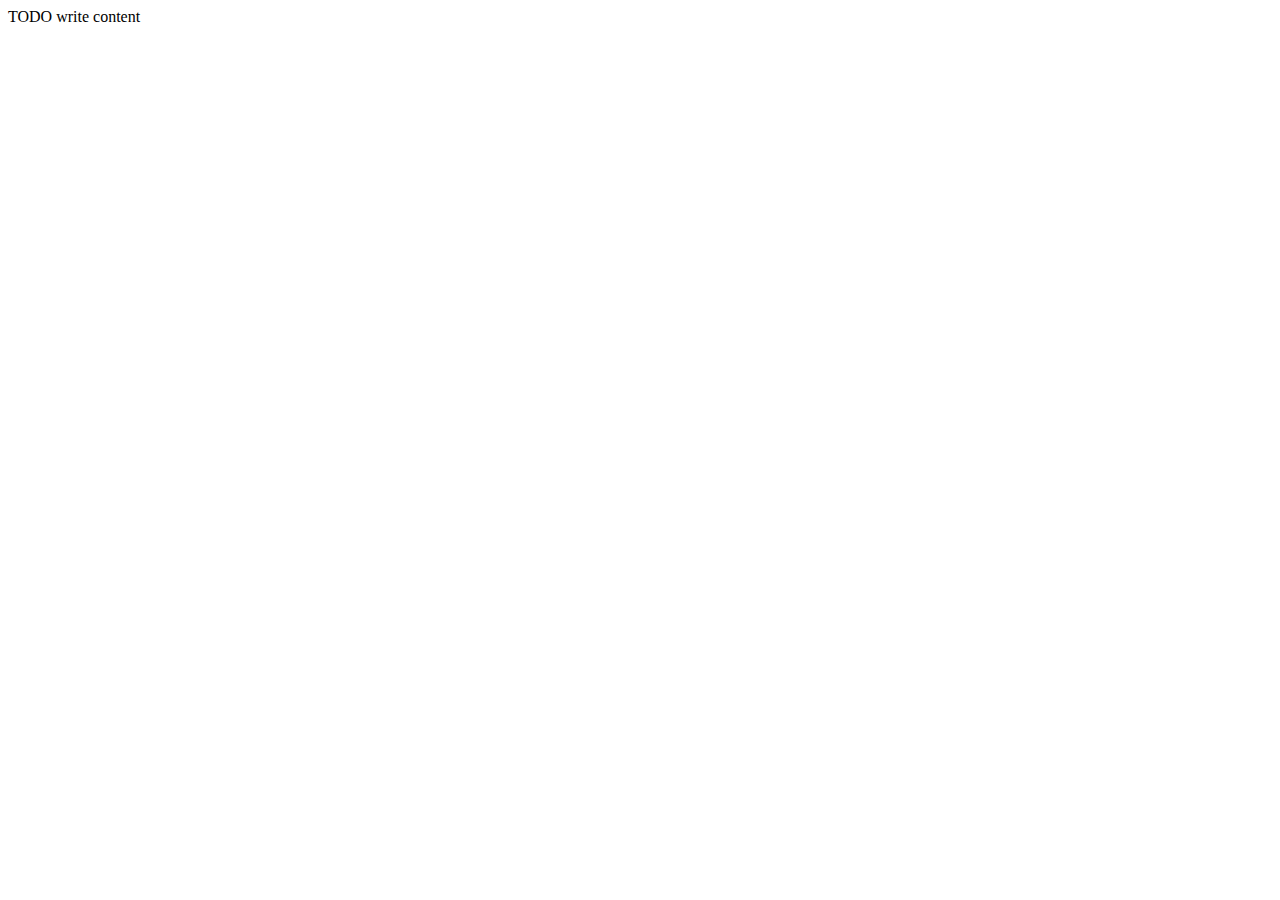
==== src/main/webapp/index.html @ 3177fdbb "Ajout base du projet" ====
<!DOCTYPE html>
<!--
To change this license header, choose License Headers in Project Properties.
To change this template file, choose Tools | Templates
and open the template in the editor.
-->
<html>
    <head>
        <title>TODO supply a title</title>
        <meta charset="windows-1252">
        <meta name="viewport" content="width=device-width, initial-scale=1.0">
    </head>
    <body>
        <div>TODO write content</div>
    </body>
</html>
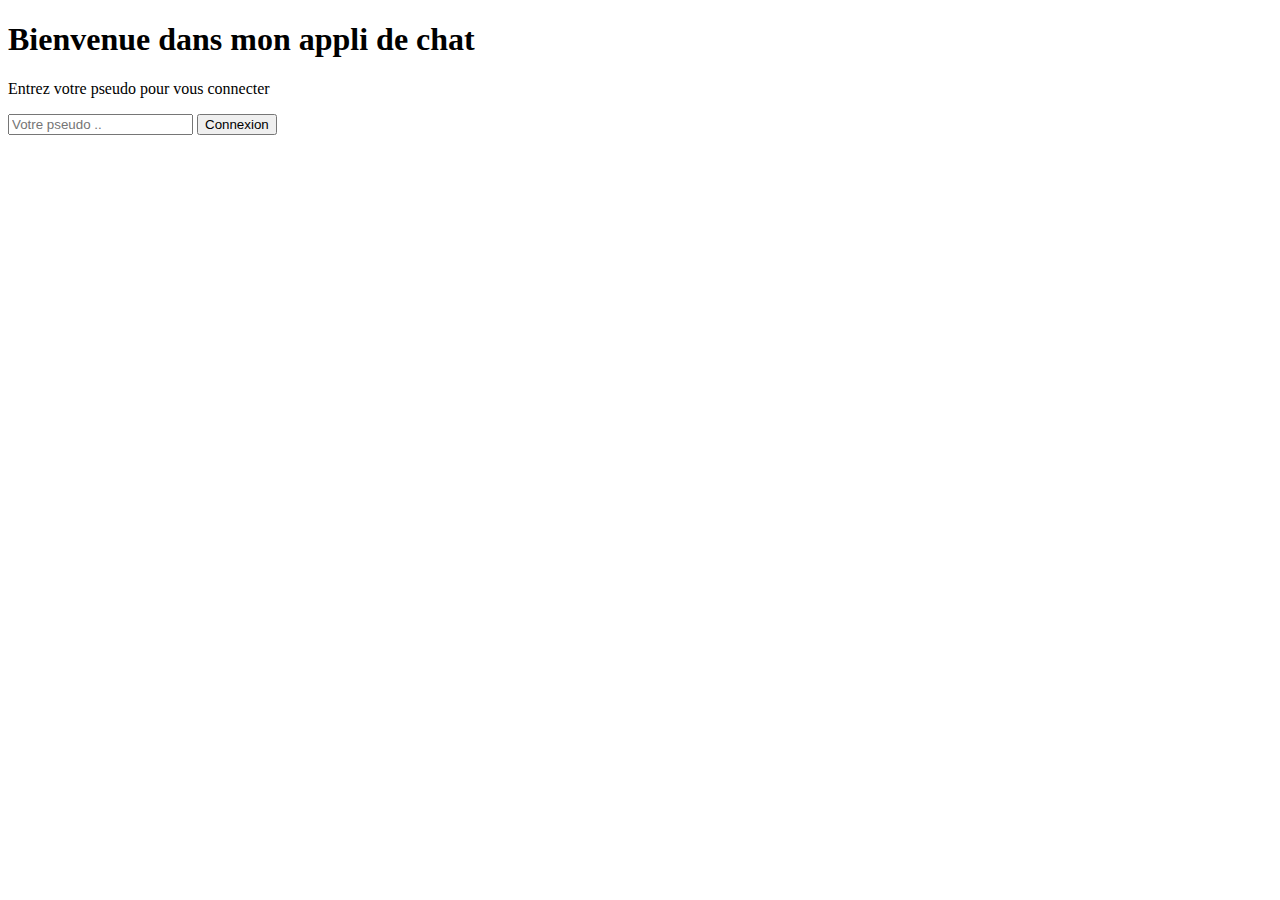
==== commit a6f03384: "Ajout du fichier index.html" ====
--- a/src/main/webapp/index.html
+++ b/src/main/webapp/index.html
@@ -5,12 +5,15 @@
 and open the template in the editor.
 -->
 <html>
-    <head>
-        <title>TODO supply a title</title>
-        <meta charset="windows-1252">
-        <meta name="viewport" content="width=device-width, initial-scale=1.0">
-    </head>
-    <body>
-        <div>TODO write content</div>
-    </body>
+	<head>
+		<title> TP 2 Servlets - Index.html </title>
+	</head> 
+	<body>
+		<h1> Bienvenue dans mon appli de chat </h1>
+		<p> Entrez votre pseudo pour vous connecter </p>
+		<form method="post" action="Init">
+			<input type="text" placeholder="Votre pseudo ..">
+			<input type="submit" value="Connexion"> 
+		</form>
+	</body>
 </html>
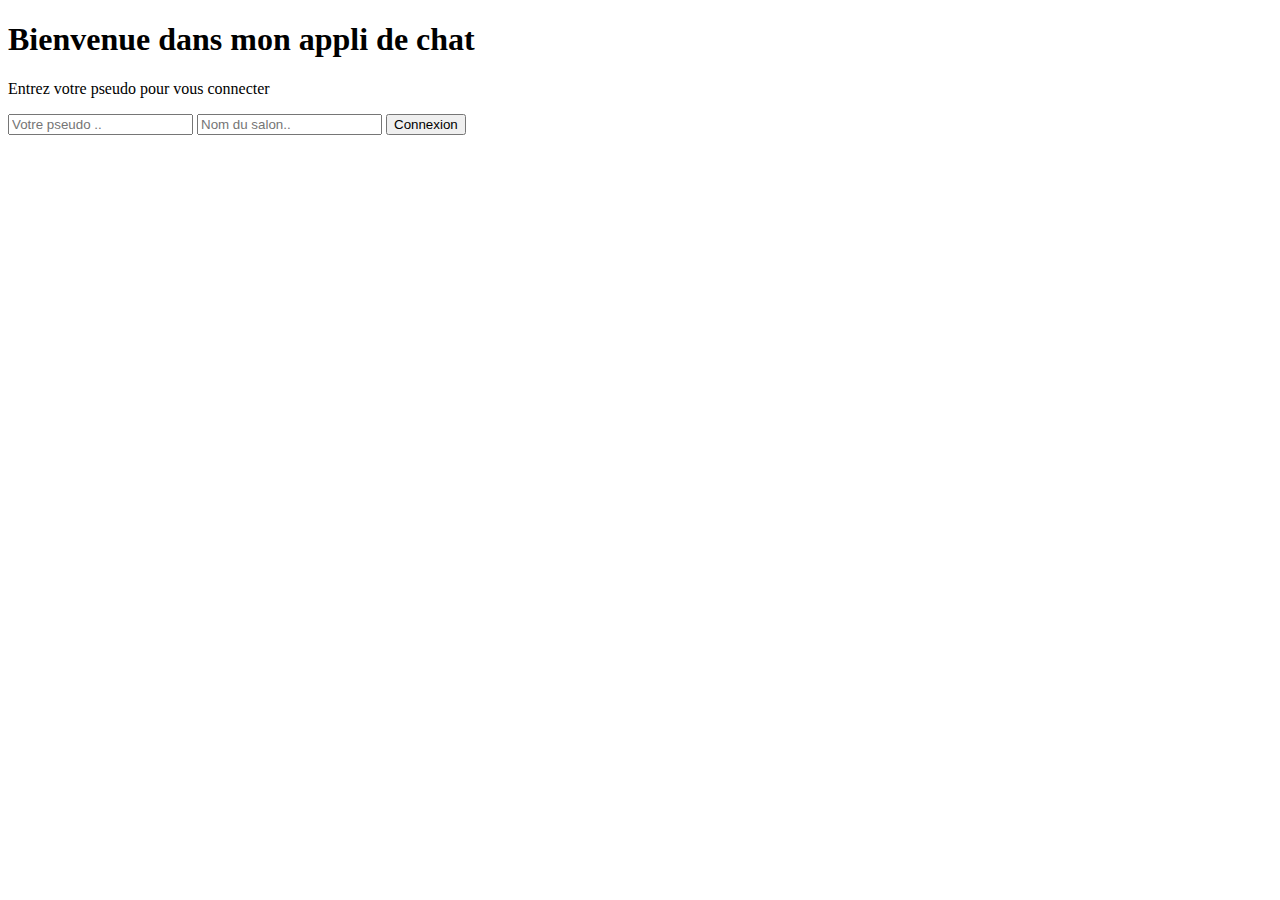
==== commit c9e9b582: "AJout de la gestion des salon" ====
--- a/src/main/webapp/index.html
+++ b/src/main/webapp/index.html
@@ -7,12 +7,15 @@
 <html>
 	<head>
 		<title> TP 2 Servlets - Index.html </title>
+                <meta charset="UTF-8">
+                <meta name="viewport" content="width=device-width, initial-scale=1.0">
 	</head> 
 	<body>
 		<h1> Bienvenue dans mon appli de chat </h1>
 		<p> Entrez votre pseudo pour vous connecter </p>
 		<form method="post" action="Init">
-			<input type="text" placeholder="Votre pseudo ..">
+			<input type="text" placeholder="Votre pseudo .." name="pseudo">
+			<input type="text" placeholder="Nom du salon.." name = "salon">
 			<input type="submit" value="Connexion"> 
 		</form>
 	</body>
